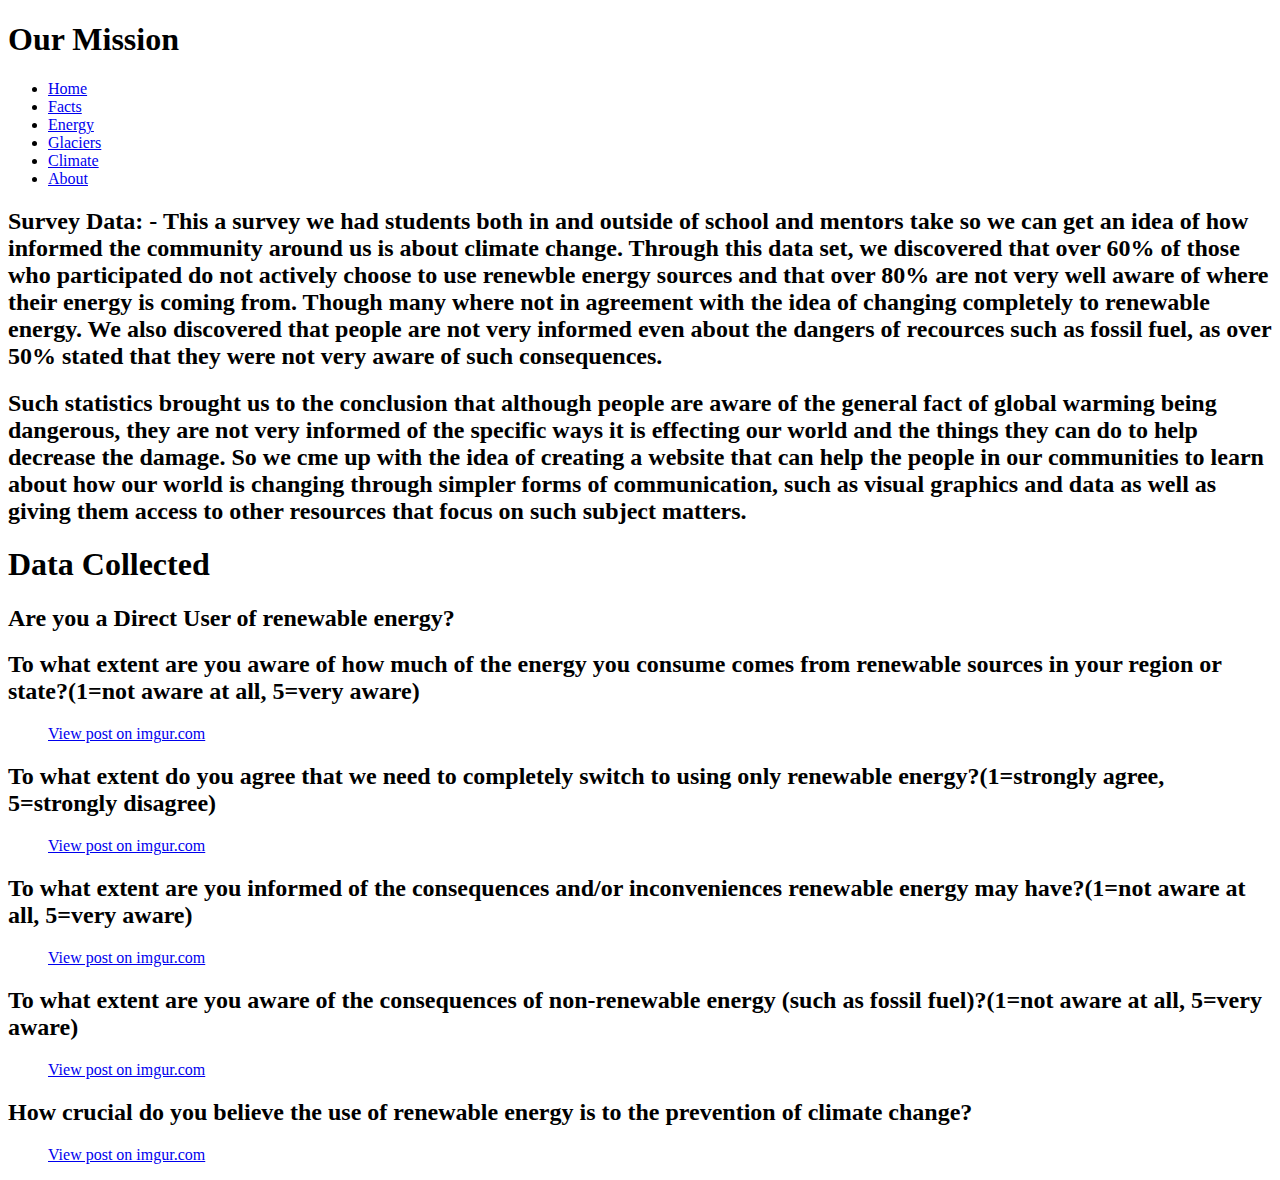
==== about.html @ 468554cf "Create about.html" ====
<!DOCTYPE html>
<html> 
<head>
<meta name="viewport" content="width=device-width, initial-scale=1">
<title>Climate Change</title>
<link rel="stylesheet" href="index.css">
</head>
<body>

<h1> Our Mission </h1>
<div class="parallax", id="up"></div>
 <nav>
   <ul> 
    <li><a href="home.html">Home</a></li>
    <li><a href="facts.html">Facts</a></li>
    <li><a href="energy.html">Energy</a></li>
    <li><a href="glaciers.html">Glaciers</a></li>
    <li><a href="climate.html">Climate</a></li>
    <li><a href="about.html">About</a></li>
  </ul>
 </nav>
  <h2>Survey Data:
       - This a survey we had students both in and outside of school and mentors take so we can get an idea of how informed the community around us is about climate change. Through this data set, we discovered that over 60% of those who participated do not actively choose to use renewble energy sources and that over 80% are not very well aware of where their energy is coming from. Though many where not in agreement with the idea of changing completely to renewable energy. We also discovered that people are not very informed even about the dangers of recources such as fossil fuel, as over 50% stated that they were not very aware of such consequences.</h2>
  <h2>
    Such statistics brought us to the conclusion that although people are aware of the general fact of global warming being dangerous, they are not very informed of the specific ways it is effecting our world and the things they can do to help decrease the damage. So we cme up with the idea of creating a website that can help the people in our communities to learn about how our world is changing through simpler forms of communication, such as visual graphics and data as well as giving them access to other resources that focus on such subject matters. </h2>
  
  <h1> Data Collected </h1>
  
  <h2>Are you a Direct User of renewable energy? </h2>
  <blockquote class="imgur-embed-pub" lang="en" data-id="a/Ytst33H"><a href="//imgur.com/Ytst33H"></a></blockquote><script async src="//s.imgur.com/min/embed.js" charset="utf-8"></script>
 <h2>To what extent are you aware of how much of the energy you consume comes from renewable sources in your region or state?(1=not aware at all, 5=very aware)</h2>
  <blockquote class="imgur-embed-pub" lang="en" data-id="gD59Ml5"><a href="//imgur.com/gD59Ml5">View post on imgur.com</a></blockquote><script async src="//s.imgur.com/min/embed.js" charset="utf-8"></script>
  <h2>To what extent do you agree that we need to completely switch to using only renewable energy?(1=strongly agree, 5=strongly disagree)</h2>
  <blockquote class="imgur-embed-pub" lang="en" data-id="HbusZsb"><a href="//imgur.com/HbusZsb">View post on imgur.com</a></blockquote><script async src="//s.imgur.com/min/embed.js" charset="utf-8"></script>
  <h2> To what extent are you informed of the consequences and/or inconveniences renewable energy may have?(1=not aware at all, 5=very aware) </h2>
  <blockquote class="imgur-embed-pub" lang="en" data-id="YZgozUt"><a href="//imgur.com/YZgozUt">View post on imgur.com</a></blockquote><script async src="//s.imgur.com/min/embed.js" charset="utf-8"></script>
  <h2> To what extent are you aware of the consequences of non-renewable energy (such as fossil fuel)?(1=not aware at all, 5=very aware)</h2>  
  <blockquote class="imgur-embed-pub" lang="en" data-id="lTaLnb6"><a href="//imgur.com/lTaLnb6">View post on imgur.com</a></blockquote><script async src="//s.imgur.com/min/embed.js" charset="utf-8"></script>
  <h2>How crucial do you believe the use of renewable energy is to the prevention of climate change?</h2>
  <blockquote class="imgur-embed-pub" lang="en" data-id="NzCnUQ9"><a href="//imgur.com/NzCnUQ9">View post on imgur.com</a></blockquote><script async src="//s.imgur.com/min/embed.js" charset="utf-8"></script>
  </body>
</html>
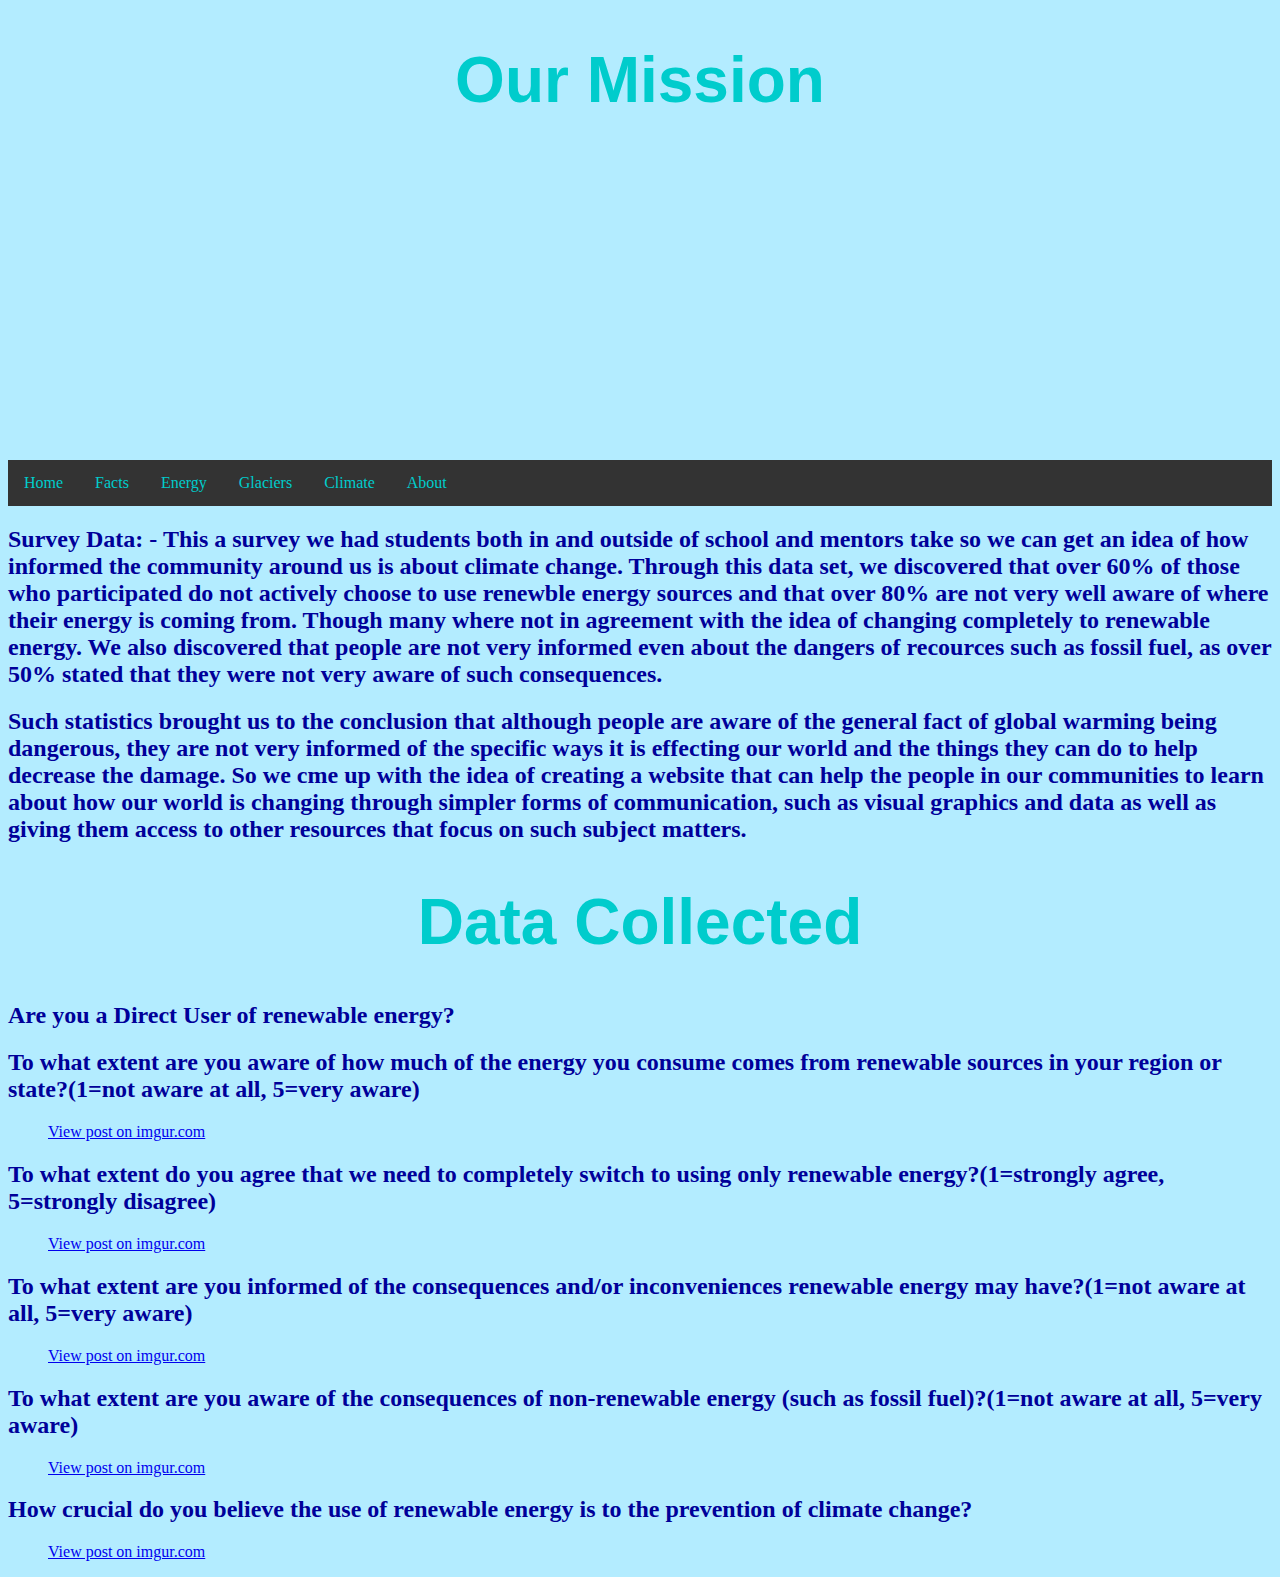
==== commit 103ed98a: "Update about.html" ====
--- a/about.html
+++ b/about.html
@@ -3,7 +3,7 @@
 <head>
 <meta name="viewport" content="width=device-width, initial-scale=1">
 <title>Climate Change</title>
-<link rel="stylesheet" href="index.css">
+<link rel="stylesheet" href="style.css">
 </head>
 <body>
 
--- a/style.css
+++ b/style.css
@@ -0,0 +1,59 @@
+.parallax {
+  
+  background-image: url(https://media.wired.com/photos/5a729f25234aa351bd9b5a75/master/pass/Guides_GlobalWarming.jpg);
+
+  min-height: 300px; 
+
+  background-attachment: fixed;
+  background-position: center;
+  background-repeat: no-repeat;
+  background-size: cover;
+}
+
+body {background-color:#b3ecff}
+h1 {color:#00cccc; 
+    font-family:Impact, Charcoal, sans-serif; 
+    font-size:4em;
+    text-align:center;
+    }
+
+h2 {color:#000099}
+
+h3 {color:white}
+
+ul {
+  list-style-type: none; 
+  margin: 0;
+  padding: 0;
+  overflow: hidden;
+  background-color: #333;
+}
+
+li {
+  float: left;
+}
+
+li a {
+  display: block;
+  color: #00cccc;
+  text-align: center;
+  padding: 14px 16px;
+  text-decoration: none;
+}
+
+li a:hover {
+  background-color: white;
+}
+
+#up {background-image: url(https://davidsuzuki.org/wp-content/uploads/2017/10/top-10-ways-to-help-fight-climate-change.jpg)}
+
+#fact {background-image: url(https://www.nationofchange.org/wp-content/uploads/2018/11/Broadcast_TV_Networks_and_Climate_Change.png)}
+
+#en {background-image: url(https://tedideas.files.wordpress.com/2017/11/featured_art_climate_change_istock.jpg?w=750)}
+
+#glac {background-image: url(http://science.sciencemag.org/content/sci/356/6337/495.1/F1.large.jpg?width=800&height=600&carousel=1)}
+
+#clime {background-image: url(https://www.pnas.org/content/pnas/115/33/8232/F1.large.jpg)}
+
+
+
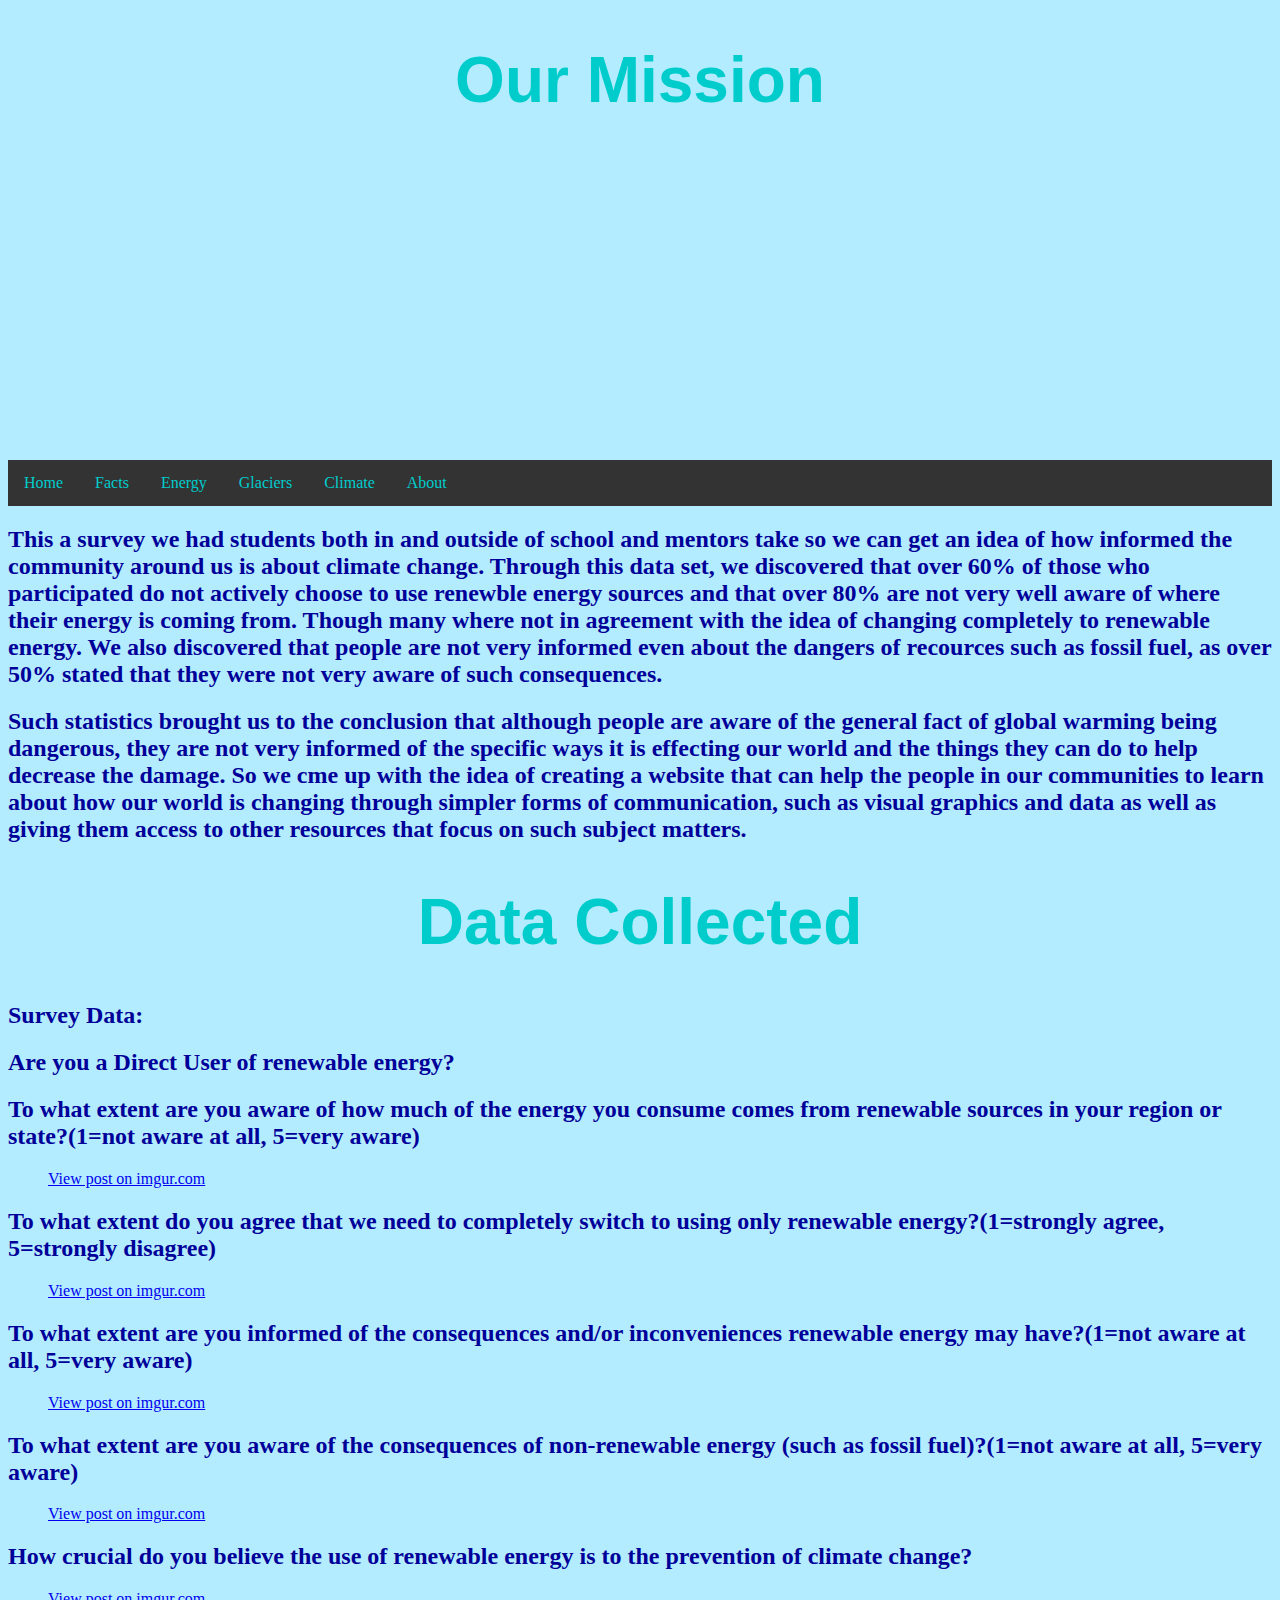
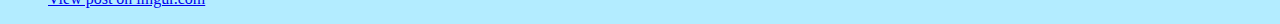
==== commit 44d836eb: "Update about.html" ====
--- a/about.html
+++ b/about.html
@@ -19,13 +19,13 @@
     <li><a href="about.html">About</a></li>
   </ul>
  </nav>
-  <h2>Survey Data:
-       - This a survey we had students both in and outside of school and mentors take so we can get an idea of how informed the community around us is about climate change. Through this data set, we discovered that over 60% of those who participated do not actively choose to use renewble energy sources and that over 80% are not very well aware of where their energy is coming from. Though many where not in agreement with the idea of changing completely to renewable energy. We also discovered that people are not very informed even about the dangers of recources such as fossil fuel, as over 50% stated that they were not very aware of such consequences.</h2>
+  <h2>
+      This a survey we had students both in and outside of school and mentors take so we can get an idea of how informed the community around us is about climate change. Through this data set, we discovered that over 60% of those who participated do not actively choose to use renewble energy sources and that over 80% are not very well aware of where their energy is coming from. Though many where not in agreement with the idea of changing completely to renewable energy. We also discovered that people are not very informed even about the dangers of recources such as fossil fuel, as over 50% stated that they were not very aware of such consequences.</h2>
   <h2>
     Such statistics brought us to the conclusion that although people are aware of the general fact of global warming being dangerous, they are not very informed of the specific ways it is effecting our world and the things they can do to help decrease the damage. So we cme up with the idea of creating a website that can help the people in our communities to learn about how our world is changing through simpler forms of communication, such as visual graphics and data as well as giving them access to other resources that focus on such subject matters. </h2>
   
   <h1> Data Collected </h1>
-  
+ <h2> Survey Data:</h2>
   <h2>Are you a Direct User of renewable energy? </h2>
   <blockquote class="imgur-embed-pub" lang="en" data-id="a/Ytst33H"><a href="//imgur.com/Ytst33H"></a></blockquote><script async src="//s.imgur.com/min/embed.js" charset="utf-8"></script>
  <h2>To what extent are you aware of how much of the energy you consume comes from renewable sources in your region or state?(1=not aware at all, 5=very aware)</h2>
